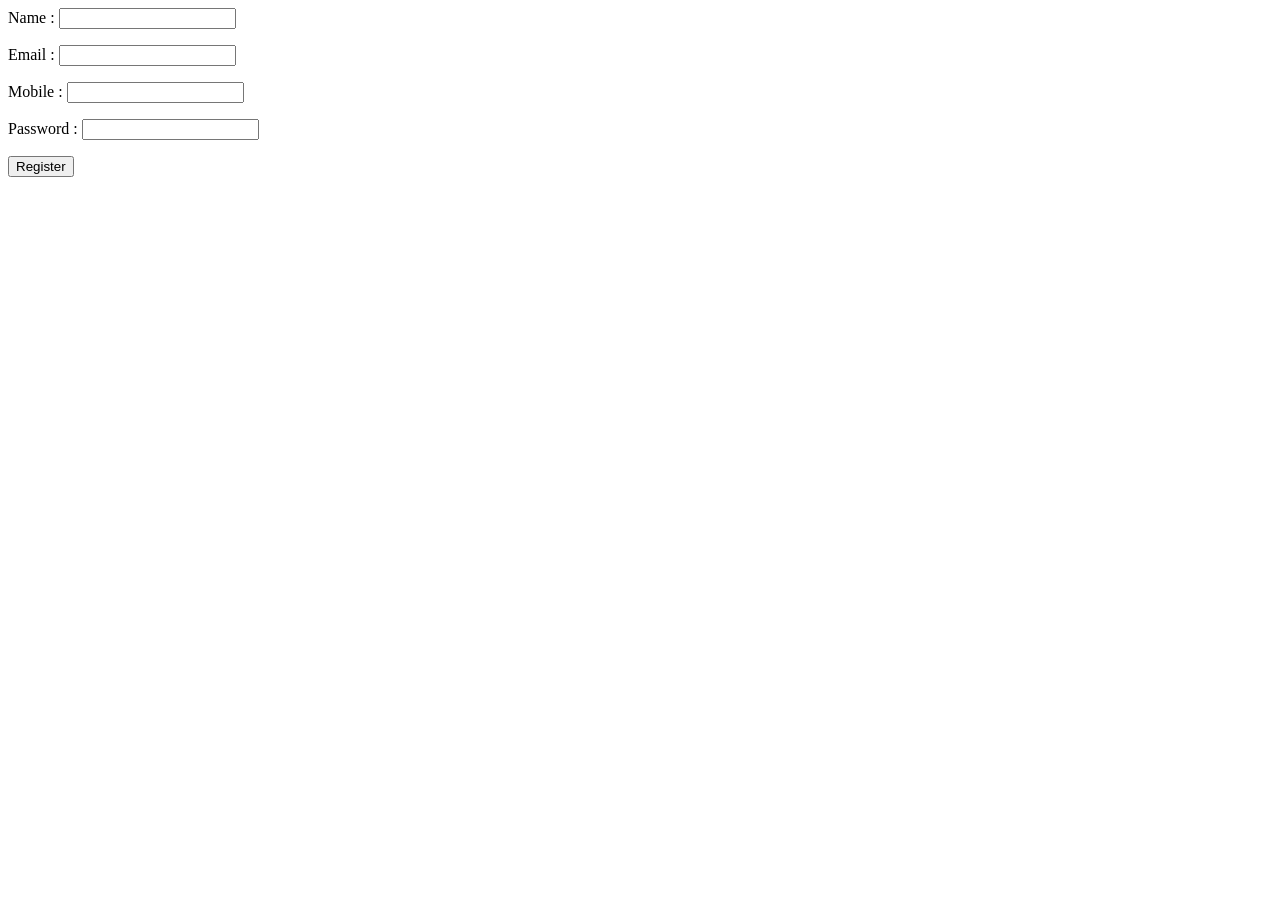
==== form_validation.html @ 90a69821 "form_validation HTML file" ====
<!DOCTYPE html>
<html lang="en">
<head>
    <meta charset="UTF-8">
    <meta name="viewport" content="width=device-width, initial-scale=1.0">
    <title>formValidation</title>
    <link rel="stylesheet" href="form.css"/>
    <script src="form_validation.js" defer></script>
</head>
<body>
     <div id="formContainer">
    <form id="myForm">
        <label for="name">Name :</label>
        <input type="text" id="name">
        <p id="errorName"></p>

        <label for="emailText">Email :</label>
        <input type="email" id="emailText">
        <p id="errorEmail"></p>

        <label for="mobileNumber">Mobile :</label>
        <input type="number" id="mobileNumber">
        <p id="errorNumber"></p>

        <label for="privacyPassword">Password :</label>
        <input type="password" id="privacyPassword">
        <p id="errorPassword"></p>

        <button type="submit">Register</button>
    </form>
    </div>
</body>
</html>
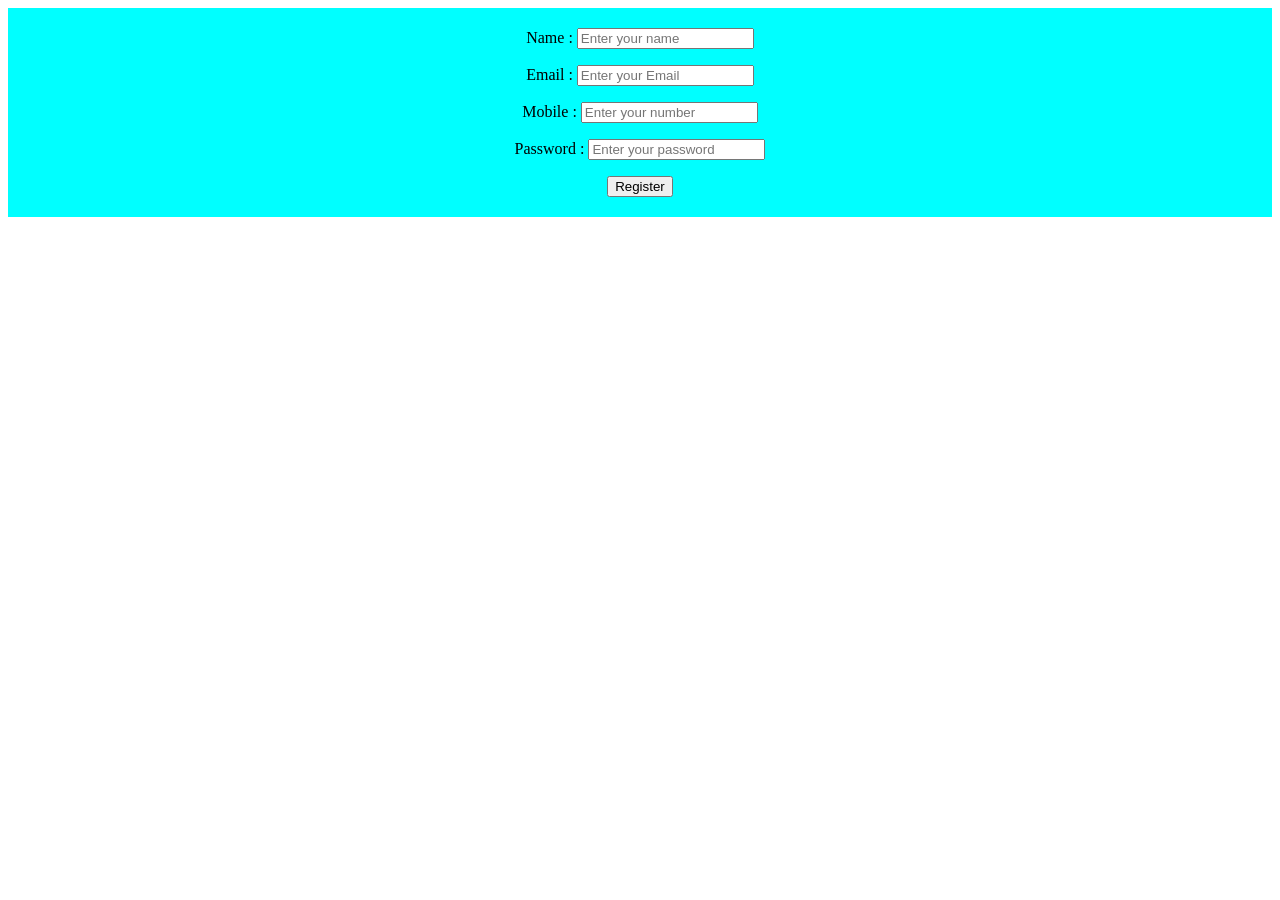
==== commit 298aa9ca: "adding placeholder in input field" ====
--- a/form_validation.html
+++ b/form_validation.html
@@ -11,19 +11,19 @@
      <div id="formContainer">
     <form id="myForm">
         <label for="name">Name :</label>
-        <input type="text" id="name">
+        <input type="text" placeholder="Enter your name" id="name">
         <p id="errorName"></p>
 
         <label for="emailText">Email :</label>
-        <input type="email" id="emailText">
+        <input type="email" placeholder="Enter your Email" id="emailText">
         <p id="errorEmail"></p>
 
         <label for="mobileNumber">Mobile :</label>
-        <input type="number" id="mobileNumber">
+        <input type="number" placeholder="Enter your number" id="mobileNumber">
         <p id="errorNumber"></p>
 
         <label for="privacyPassword">Password :</label>
-        <input type="password" id="privacyPassword">
+        <input type="password" placeholder="Enter your password" id="privacyPassword">
         <p id="errorPassword"></p>
 
         <button type="submit">Register</button>
--- a/form.css
+++ b/form.css
@@ -0,0 +1,9 @@
+.container{
+    display: flex;
+    flex-direction: row;
+    justify-content: center;
+    text-align: center;
+    background-color: aqua;
+    padding: 20px;
+
+}
